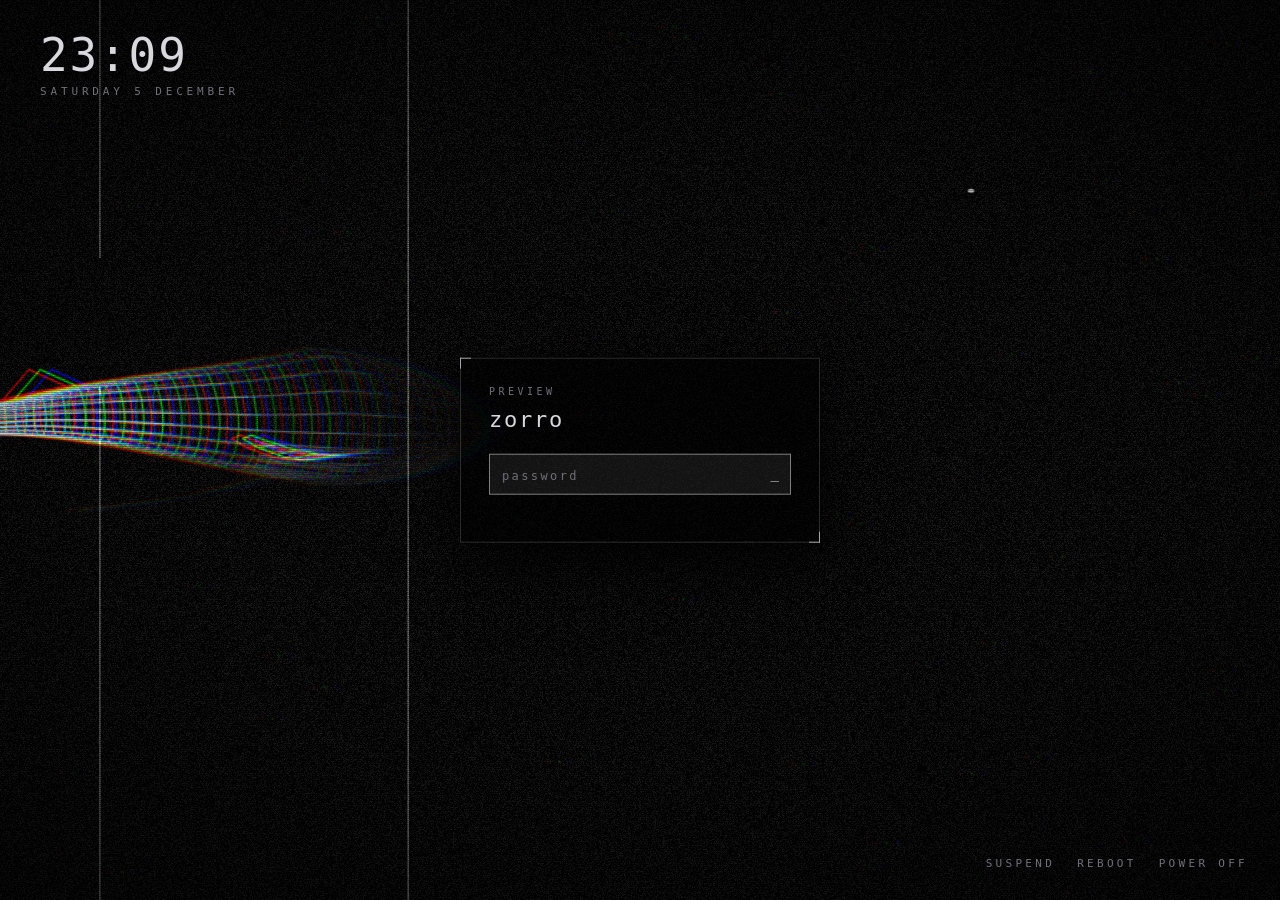
==== apps/zorro-dm/theme/index.html @ 2fd52bce "Apps in apps/<name>/; Drive app; Thunar, Ristretto and VLC apps/ holds our own apps, one folder each" ====
<!DOCTYPE html>
<html lang="en">
<head>
  <meta charset="utf-8">
  <title>zorro</title>
  <link rel="stylesheet" href="style.css">
</head>
<body>
  <canvas id="fx"></canvas>

  <div id="clock" class="hud hidden">
    <div id="time" class="glitch" data-text="00:00">00:00</div>
    <div id="date">—</div>
  </div>

  <main id="login" class="hidden">
    <div id="host" class="label">signal</div>
    <div id="user" class="glitch" data-text=""></div>
    <form id="form" autocomplete="off">
      <input id="entry" type="password" spellcheck="false" autocomplete="off">
      <span class="caret">_</span>
    </form>
    <div id="msg"></div>
  </main>

  <nav id="power" class="hud hidden">
    <button data-act="suspend">suspend</button>
    <button data-act="restart">reboot</button>
    <button data-act="shutdown">power off</button>
  </nav>

  <script src="js/fx.js"></script>
  <script src="js/login.js"></script>
</body>
</html>
---- apps/zorro-dm/theme/style.css ----
:root {
  --fg: #d8d8de;
  --dim: #6f7079;
  --line: rgba(255, 255, 255, .16);
  --panel: rgba(0, 0, 0, .62);
  --red: #ff2a4a;
  --cyan: #19e6ff;
  --font: "DejaVu Sans Mono", monospace;
}

* { box-sizing: border-box; }

html, body {
  margin: 0; height: 100%; overflow: hidden;
  background: #000; color: var(--fg);
  font: 14px/1.4 var(--font);
  cursor: default; user-select: none;
}

#fx { position: fixed; inset: 0; width: 100%; height: 100%; display: block; }

.hidden { opacity: 0; pointer-events: none; }

/* ---- login box --------------------------------------------------------- */
#login {
  position: fixed; left: 50%; top: 50%;
  transform: translate(-50%, -50%);
  width: 360px; padding: 26px 28px 20px;
  background: var(--panel);
  border: 1px solid var(--line);
  box-shadow: 0 0 0 1px rgba(0,0,0,.6), 0 20px 60px rgba(0,0,0,.8);
  transition: opacity .2s;
}
#login::before, #login::after {          /* corner ticks */
  content: ""; position: absolute; width: 10px; height: 10px;
  border: 1px solid var(--fg); opacity: .7;
}
#login::before { left: -1px; top: -1px; border-right: 0; border-bottom: 0; }
#login::after  { right: -1px; bottom: -1px; border-left: 0; border-top: 0; }

.label {
  font-size: 10px; letter-spacing: .35em; text-transform: uppercase;
  color: var(--dim);
}
#user {
  margin: 6px 0 18px; font-size: 22px; letter-spacing: .08em;
  min-height: 1.4em;
}

#form { position: relative; }
#entry {
  width: 100%; padding: 10px 12px;
  background: rgba(255,255,255,.04);
  border: 1px solid var(--line); border-radius: 0;
  color: var(--fg); font: 16px var(--font); letter-spacing: .3em;
  outline: none; caret-color: transparent;
}
#entry:focus { border-color: rgba(255,255,255,.45); background: rgba(255,255,255,.07); }
#entry::placeholder { color: var(--dim); letter-spacing: .2em; font-size: 12px; text-transform: lowercase; }
.caret {
  position: absolute; right: 12px; top: 50%; transform: translateY(-50%);
  animation: blink 1s steps(1) infinite; color: var(--fg);
}
@keyframes blink { 50% { opacity: 0; } }

#msg { min-height: 1.4em; margin-top: 10px; font-size: 12px; color: var(--dim); letter-spacing: .1em; }
#msg.error { color: var(--fg); text-shadow: -2px 0 var(--red), 2px 0 var(--cyan); }

/* ---- hud --------------------------------------------------------------- */
.hud { position: fixed; transition: opacity .4s; }
#clock { left: 40px; top: 32px; }
#time { font-size: 46px; letter-spacing: .04em; line-height: 1; }
#date { margin-top: 6px; font-size: 11px; letter-spacing: .35em; text-transform: uppercase; color: var(--dim); }

#power { right: 32px; bottom: 26px; display: flex; gap: 22px; }
#power button {
  background: none; border: 0; padding: 4px 0; cursor: pointer;
  font: 11px var(--font); letter-spacing: .3em; text-transform: uppercase;
  color: var(--dim);
}
#power button:hover, #power button:focus-visible { color: var(--fg); outline: none; text-shadow: -1px 0 var(--red), 1px 0 var(--cyan); }
#power button[disabled] { display: none; }

/* ---- glitch ------------------------------------------------------------ */
.glitch { position: relative; }
.glitch::before, .glitch::after {
  content: attr(data-text); position: absolute; left: 0; top: 0;
  opacity: 0; pointer-events: none;
}
.burst .glitch::before { opacity: .8; color: var(--red);  transform: translateX(-3px); clip-path: inset(10% 0 55% 0); animation: slice .18s steps(2) infinite; }
.burst .glitch::after  { opacity: .8; color: var(--cyan); transform: translateX(3px);  clip-path: inset(60% 0 8% 0);  animation: slice .14s steps(2) infinite reverse; }
@keyframes slice {
  0%   { clip-path: inset(10% 0 55% 0); transform: translateX(-4px); }
  50%  { clip-path: inset(70% 0 5% 0);  transform: translateX(5px); }
  100% { clip-path: inset(30% 0 40% 0); transform: translateX(-2px); }
}

.burst #login { animation: jolt .12s steps(2) infinite; }
@keyframes jolt {
  0%   { transform: translate(calc(-50% - 4px), -50%); }
  50%  { transform: translate(calc(-50% + 6px), calc(-50% + 1px)); }
  100% { transform: translate(-50%, -50%); }
}

/* appear: flicker in like a bad signal */
.appear { animation: appear .9s steps(1) both; }
@keyframes appear {
  0% { opacity: 0; } 10% { opacity: .8; } 15% { opacity: 0; } 30% { opacity: 1; }
  34% { opacity: .2; } 45% { opacity: 1; } 100% { opacity: 1; }
}

/* wrong password */
.shake { animation: shake .35s; }
@keyframes shake {
  0%, 100% { margin-left: 0; } 20% { margin-left: -10px; } 40% { margin-left: 9px; }
  60% { margin-left: -6px; } 80% { margin-left: 4px; }
}

.leaving #login, .leaving .hud { opacity: 0; transition: opacity .15s; }
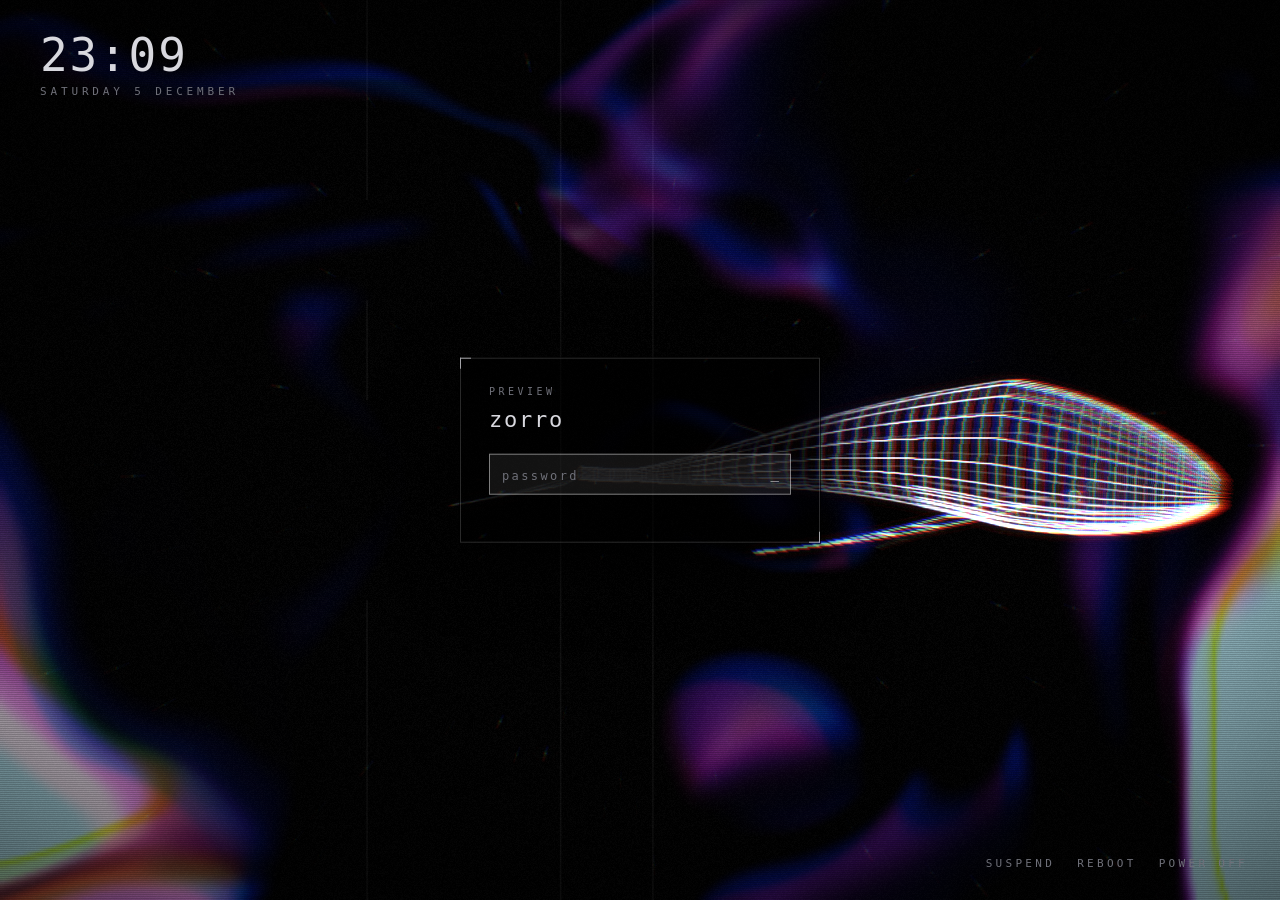
==== commit dda1eb5a: "zorro-face: face unlock with the IR camera, a face icon under the password field The IR camera's lig" ====
--- a/apps/zorro-dm/theme/index.html
+++ b/apps/zorro-dm/theme/index.html
@@ -21,6 +21,14 @@
       <span class="caret">_</span>
     </form>
     <div id="msg"></div>
+    <button id="face" type="button" hidden title="unlock with your face">
+      <svg viewBox="0 0 24 24" fill="none" stroke="currentColor" stroke-width="1.5"
+           stroke-linecap="round" stroke-linejoin="round">
+        <path d="M3 7V5a2 2 0 0 1 2-2h2"/><path d="M17 3h2a2 2 0 0 1 2 2v2"/>
+        <path d="M21 17v2a2 2 0 0 1-2 2h-2"/><path d="M7 21H5a2 2 0 0 1-2-2v-2"/>
+        <path d="M8 14s1.5 2 4 2 4-2 4-2"/><path d="M9 9h.01"/><path d="M15 9h.01"/>
+      </svg>
+    </button>
   </main>
 
   <nav id="power" class="hud hidden">
--- a/apps/zorro-dm/theme/style.css
+++ b/apps/zorro-dm/theme/style.css
@@ -66,6 +66,16 @@
 #msg { min-height: 1.4em; margin-top: 10px; font-size: 12px; color: var(--dim); letter-spacing: .1em; }
 #msg.error { color: var(--fg); text-shadow: -2px 0 var(--red), 2px 0 var(--cyan); }
 
+#face {
+  display: block; margin: 14px auto 0; width: 34px; height: 34px; padding: 4px;
+  background: none; border: 0; cursor: pointer; color: var(--dim);
+}
+#face[hidden] { display: none; }
+#face svg { width: 100%; height: 100%; }
+#face:hover, #face:focus-visible { color: var(--fg); outline: none; filter: drop-shadow(-1px 0 var(--red)) drop-shadow(1px 0 var(--cyan)); }
+#face.looking { color: var(--fg); animation: facepulse 1s ease-in-out infinite; }
+@keyframes facepulse { 50% { opacity: .35; } }
+
 /* ---- hud --------------------------------------------------------------- */
 .hud { position: fixed; transition: opacity .4s; }
 #clock { left: 40px; top: 32px; }
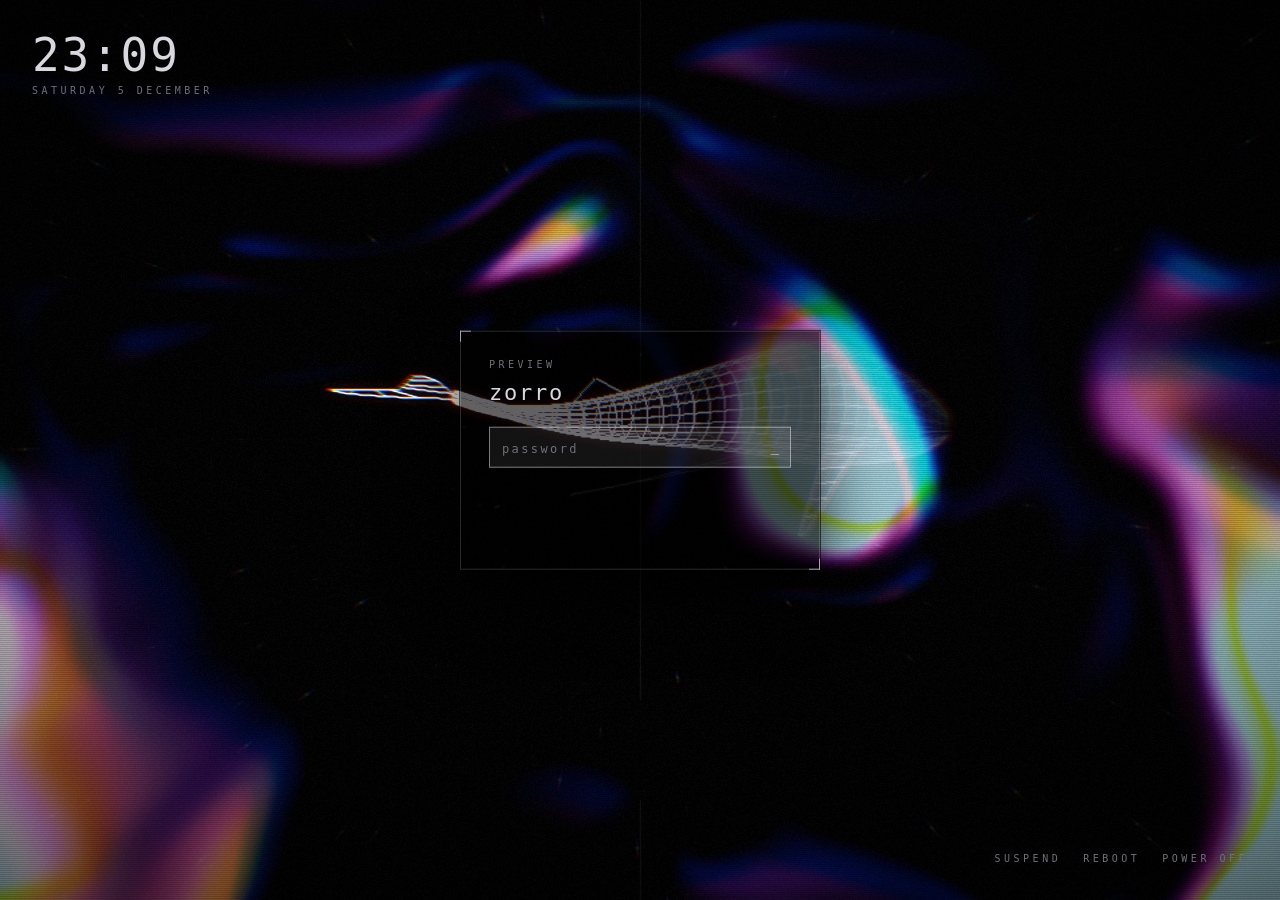
==== commit f416e894: "Login look: the wireframe animals in js/animals.js fx.js (987 lines) held the five animal models nex" ====
--- a/apps/zorro-dm/theme/index.html
+++ b/apps/zorro-dm/theme/index.html
@@ -37,6 +37,7 @@
     <button data-act="shutdown">power off</button>
   </nav>
 
+  <script src="js/animals.js"></script>
   <script src="js/fx.js"></script>
   <script src="js/login.js"></script>
 </body>
--- a/apps/zorro-dm/theme/style.css
+++ b/apps/zorro-dm/theme/style.css
@@ -1,3 +1,4 @@
+/* the one palette: apps/zorro-fx/zorro_style.py holds the same values for the Python apps */
 :root {
   --fg: #d8d8de;
   --dim: #6f7079;
@@ -6,6 +7,9 @@
   --red: #ff2a4a;
   --cyan: #19e6ff;
   --font: "DejaVu Sans Mono", monospace;
+  --edge: 32px;                           /* clock and power buttons sit this far from the corners */
+  --split-l: -1px 0 var(--red);           /* the red / cyan glitch split behind text */
+  --split-r: 1px 0 var(--cyan);
 }
 
 * { box-sizing: border-box; }
@@ -38,10 +42,6 @@
 #login::before { left: -1px; top: -1px; border-right: 0; border-bottom: 0; }
 #login::after  { right: -1px; bottom: -1px; border-left: 0; border-top: 0; }
 
-.label {
-  font-size: 10px; letter-spacing: .35em; text-transform: uppercase;
-  color: var(--dim);
-}
 #user {
   margin: 6px 0 18px; font-size: 22px; letter-spacing: .08em;
   min-height: 1.4em;
@@ -64,31 +64,34 @@
 @keyframes blink { 50% { opacity: 0; } }
 
 #msg { min-height: 1.4em; margin-top: 10px; font-size: 12px; color: var(--dim); letter-spacing: .1em; }
-#msg.error { color: var(--fg); text-shadow: -2px 0 var(--red), 2px 0 var(--cyan); }
+#msg.error { color: var(--fg); text-shadow: -2px 0 var(--red), 2px 0 var(--cyan); }  /* stronger on purpose */
 
 #face {
-  display: block; margin: 14px auto 0; width: 34px; height: 34px; padding: 4px;
+  display: block; margin: 10px auto 0; width: 44px; height: 44px; padding: 6px;
   background: none; border: 0; cursor: pointer; color: var(--dim);
 }
-#face[hidden] { display: none; }
+/* no face learned: the icon is not there, but its room is, so the box never jumps */
+#face[hidden] { display: block; visibility: hidden; pointer-events: none; }
 #face svg { width: 100%; height: 100%; }
-#face:hover, #face:focus-visible { color: var(--fg); outline: none; filter: drop-shadow(-1px 0 var(--red)) drop-shadow(1px 0 var(--cyan)); }
+#face:hover, #face:focus-visible { color: var(--fg); outline: none; filter: drop-shadow(var(--split-l)) drop-shadow(var(--split-r)); }
 #face.looking { color: var(--fg); animation: facepulse 1s ease-in-out infinite; }
 @keyframes facepulse { 50% { opacity: .35; } }
 
 /* ---- hud --------------------------------------------------------------- */
 .hud { position: fixed; transition: opacity .4s; }
-#clock { left: 40px; top: 32px; }
+#clock { left: var(--edge); top: var(--edge); }
 #time { font-size: 46px; letter-spacing: .04em; line-height: 1; }
-#date { margin-top: 6px; font-size: 11px; letter-spacing: .35em; text-transform: uppercase; color: var(--dim); }
+#date { margin-top: 6px; }
+/* captions: the host line, the date, the power buttons */
+.label, #date, #power button {
+  font-size: 10px; letter-spacing: .35em; text-transform: uppercase; color: var(--dim);
+}
 
-#power { right: 32px; bottom: 26px; display: flex; gap: 22px; }
+#power { right: var(--edge); bottom: var(--edge); display: flex; gap: 22px; }
 #power button {
-  background: none; border: 0; padding: 4px 0; cursor: pointer;
-  font: 11px var(--font); letter-spacing: .3em; text-transform: uppercase;
-  color: var(--dim);
+  background: none; border: 0; padding: 4px 0; cursor: pointer; font-family: var(--font);
 }
-#power button:hover, #power button:focus-visible { color: var(--fg); outline: none; text-shadow: -1px 0 var(--red), 1px 0 var(--cyan); }
+#power button:hover, #power button:focus-visible { color: var(--fg); outline: none; text-shadow: var(--split-l), var(--split-r); }
 #power button[disabled] { display: none; }
 
 /* ---- glitch ------------------------------------------------------------ */
